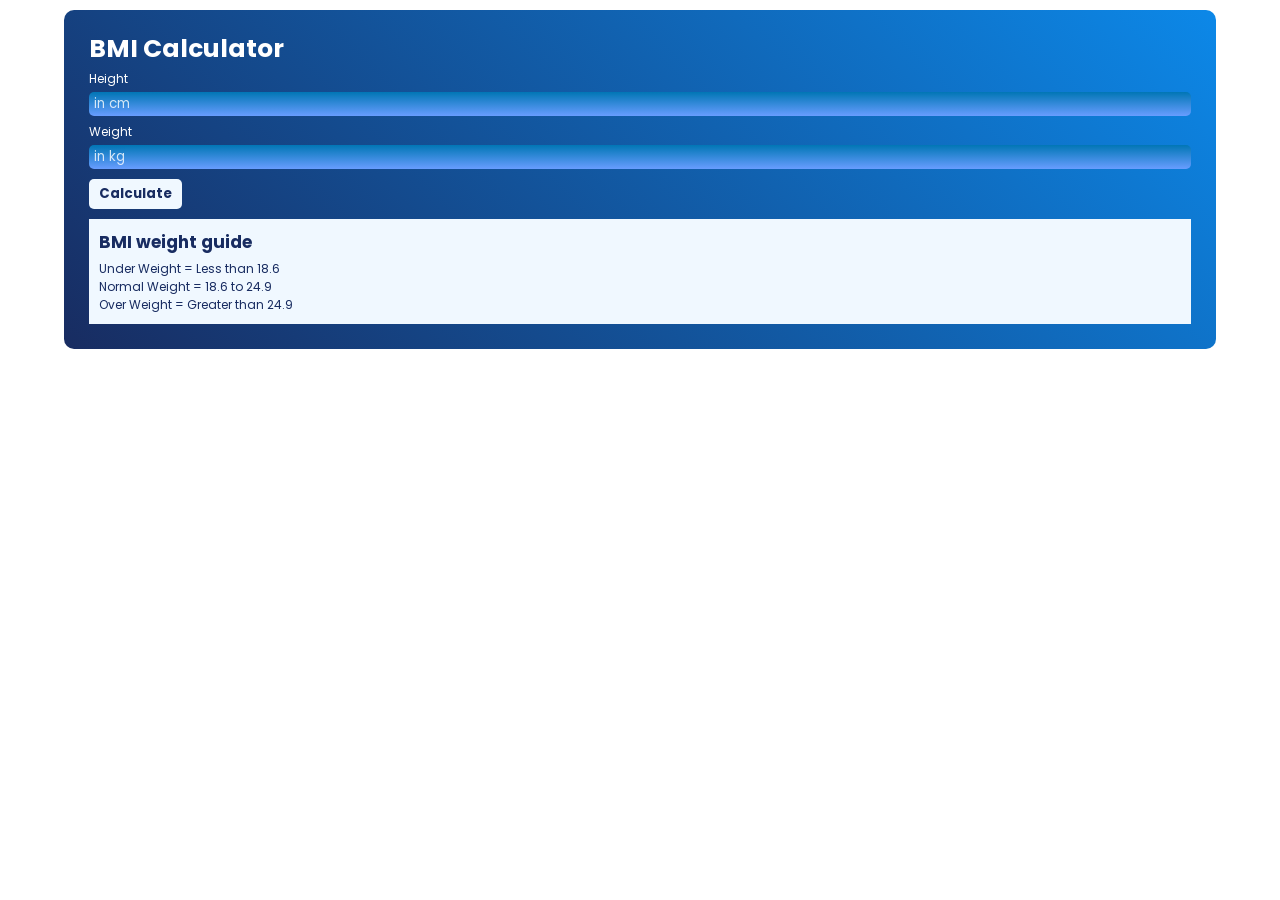
==== bmi-calculator/index.html @ d22a0095 "updated README" ====
<!DOCTYPE html>
<html lang="en">
<head>
  <meta charset="UTF-8">
  <meta name="viewport" content="width=device-width, initial-scale=1.0">
  <title>BMI Calculator</title>

  <!-- link css -->
  <link rel="stylesheet" href="style.css">

  <!-- link font -->
   <link rel="preconnect" href="https://fonts.googleapis.com">
<link rel="preconnect" href="https://fonts.gstatic.com" crossorigin>
<link href="https://fonts.googleapis.com/css2?family=Poppins:wght@400;500;700&display=swap" rel="stylesheet">
</head>
<body>
  <div id="main">
    <h1>BMI Calculator</h1>
    <form id="form">
      <label for="height">Height</label>
      <input type="number" id="height" placeholder="in cm">

      <label for="weight">Weight</label>
      <input type="number" id="weight" placeholder="in kg">

      <button id="button">Calculate</button>
    </form>

    <div class="result">
      <h4>Your BMI Score</h4>
      <h2 id="score">50.20</h2>
    </div>

    <div class="info">
      <h4>BMI weight guide</h4>
      <p>Under Weight = Less than 18.6</p>
      <p>Normal Weight = 18.6 to 24.9</p>
      <p>Over Weight = Greater than 24.9</p>
    </div>
  </div>
  <script src="script.js"></script>
</body>
</html>
---- bmi-calculator/style.css ----
*{
  margin: 0;
  padding: 0;
  box-sizing: border-box;
  font-family: 'Poppins';
  color: white;
}

h1,h2,h3,h4{
  font-size: 25px;
}

#main{
  background: linear-gradient(45deg, #182C61, #0c88e8);
  margin: 10px auto;
  padding: 20px 25px;
  width: 90%;
  border-radius: 10px;
}


#main form label{
  display: block;
  font-size: 12px;
  margin: 2px 0;
}

#main form input{
  width: 100%;
  border: none;
  border-radius: 5px;
  outline: none;
  padding: 2px 5px;
  background: linear-gradient(to bottom, #0176b5, #689dff);
  margin-bottom: 5px;
}

::placeholder{
  color: white;
  opacity: 0.8;
}

#main form button{
  margin: 5px 0;
  border: none;
  border-radius: 5px;
  outline: none;
  background-color: aliceblue;
  color: #182C61;
  font-weight: 700;
  padding: 5px 10px;
  cursor: pointer;
  transition: 0.1s;
}

#main form button:hover{
  background-color: rgb(187, 196, 204);
}

#main .result{
  background-color: aliceblue;
  display: none;
  padding: 5px 10px;
  margin: 5px 0 10px;
}

#main .result h4, h2{
  color: #182C61;
}

#main .result h4{
  font-size: 15px;
}

#main .result h2{
  font-size: 25px;
}

#score{
  background-color: antiquewhite;
  display: inline-block;
  padding: 5px;
  margin-bottom: 7px;
}

.info{
  background-color: aliceblue;
  padding: 10px 10px;
  margin: 5px 0;
}

.info h4, p{
  color: #182C61;
}

.info h4{
  font-size: 17px;
  margin-bottom: 5px;
}

.info p{
  font-size: 12px;
}

@media (min-width: 360px) and (max-width: 440px) {
  #main{
    width: 100%;
    height: 100vh;
    margin: 0;
    padding: 40px 25px 10px;
    border-radius: 0;
  }

  #main h1{
    font-size: 30px;
  }

  #main form input{
    margin-bottom: 15px;
  }

  #main form button{
    margin-bottom: 20px;
  }

  #main .result{
    margin-bottom: 20px;
  }
}
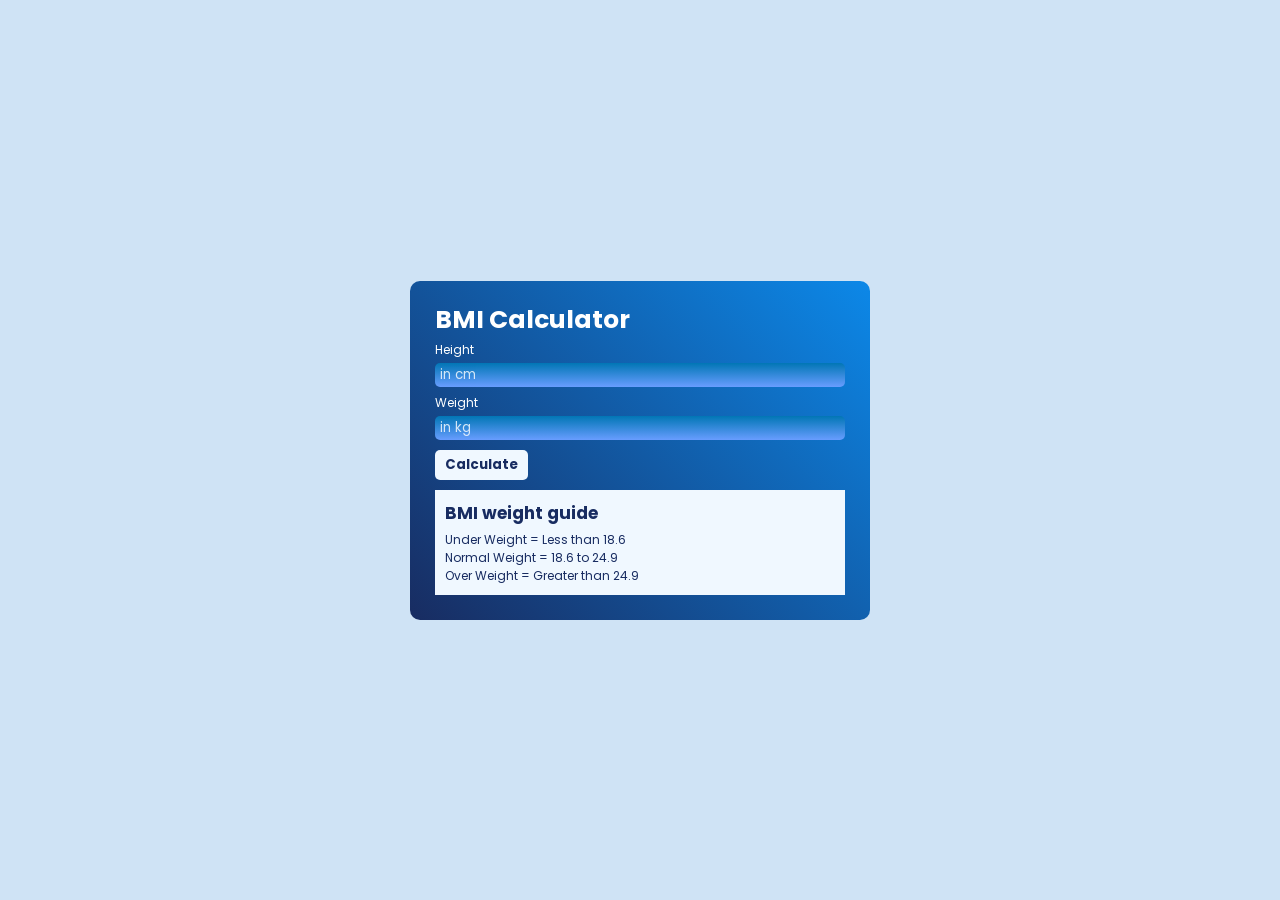
==== commit 607054d5: "fixed some problems" ====
--- a/bmi-calculator/index.html
+++ b/bmi-calculator/index.html
@@ -40,4 +40,4 @@
   </div>
   <script src="script.js"></script>
 </body>
-</html>+</html>
--- a/bmi-calculator/style.css
+++ b/bmi-calculator/style.css
@@ -10,11 +10,19 @@
   font-size: 25px;
 }
 
+body{
+  background-color: rgb(207, 227, 245);
+  display: flex;
+  justify-content: center;
+  align-items: center;
+  height: 100vh;
+}
 #main{
   background: linear-gradient(45deg, #182C61, #0c88e8);
   margin: 10px auto;
   padding: 20px 25px;
   width: 90%;
+  max-width: 460px;
   border-radius: 10px;
 }
 
